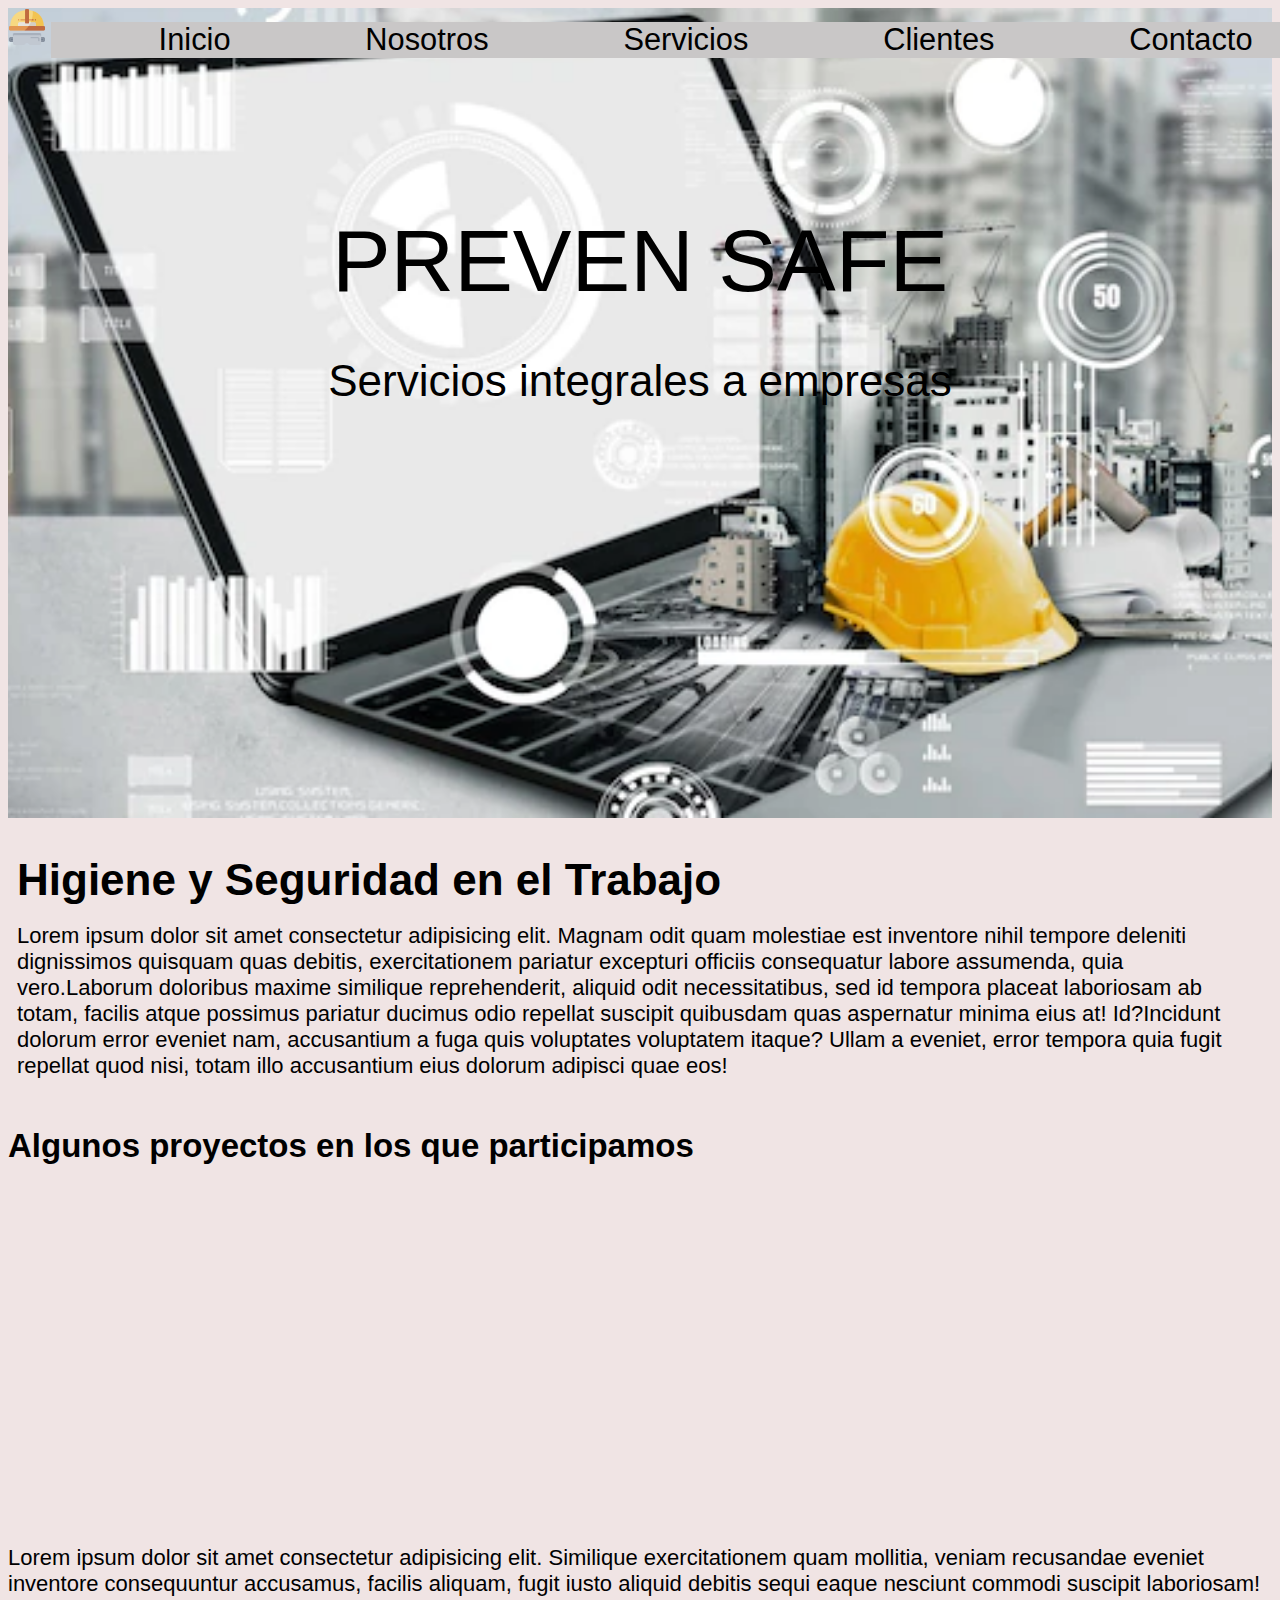
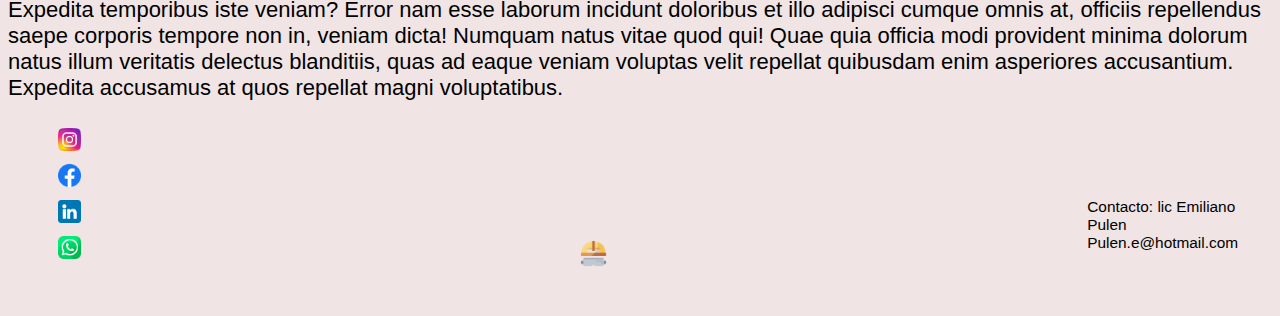
==== index.html @ cc4844c1 "repo del proyecto final" ====
<!DOCTYPE html>
<html lang="en">

<head>
   <meta charset="UTF-8">
   <meta http-equiv="X-UA-Compatible" content="IE=edge">
   <meta name="viewport" content="width=device-width, initial-scale=1.0">

   <!-- CSS -->
   <link rel="stylesheet" href="css/style.css">
   <title>Preven Safe</title>
</head>


<body class="grid-container-index">
   <!-- Header -->
   <header class="header-container-index ">

      <nav class="nav-container">
         <ul class="container">
            <li class="a-a"><a href="index.html">Inicio</a></li>
            <li class="a-a"><a href="pages/nosotros.html">Nosotros</a></li>
            <li class="a-a"><a href="pages/servicios.html">Servicios</a></li>
            <li class="a-a"><a href="pages/clientes.html">Clientes</a></li>
            <li class="a-a"><a href="pages/contacto.html">Contacto</a></li>
         </ul>
      </nav>
      <img class="logo" src="imagen/logo.png" alt="Logo de nuestra marca">
      <p class="paragraph-header1">PREVEN SAFE</p>
      <P class="paragraph-header"> Servicios integrales a empresas</P>
   </header>
   <!-- Fin header -->


   <!-- Main -->

   <main class="main-index">
      <h1 class="b">Higiene y Seguridad en el Trabajo</h1>
      <p class="b">Lorem ipsum dolor sit amet consectetur adipisicing elit. Magnam odit quam molestiae est inventore
         nihil tempore deleniti dignissimos quisquam quas debitis, exercitationem pariatur excepturi officiis
         consequatur labore assumenda, quia vero.Laborum doloribus maxime similique reprehenderit, aliquid odit
         necessitatibus, sed id tempora placeat laboriosam ab totam, facilis atque possimus pariatur ducimus odio
         repellat suscipit quibusdam quas aspernatur minima eius at! Id?Incidunt dolorum error eveniet nam, accusantium
         a fuga quis voluptates voluptatem itaque? Ullam a eveniet, error tempora quia fugit repellat quod nisi, totam
         illo accusantium eius dolorum adipisci quae eos!</p>
   </main>

   <!-- Fin Main -->






   <!-- Section -->

   <section class="section-container-index">
      <h2>Algunos proyectos en los que participamos</h2>
      <div class="div-container-index">
         <iframe class="video" src="https://www.youtube.com/embed/8naJHZigGBU" title="YouTube video player"
            frameborder="0"
            allow="accelerometer; autoplay; clipboard-write; encrypted-media; gyroscope; picture-in-picture"
            allowfullscreen></iframe>
         <iframe class="video"
            src="https://www.facebook.com/plugins/video.php?height=558&href=https%3A%2F%2Fwww.facebook.com%2Forwelrealestate%2Fvideos%2F933540300629390%2F&show_text=false&width=560&t=0"
            style="border:none;overflow:hidden" scrolling="no" frameborder="0" allowfullscreen="true"
            allow="autoplay; clipboard-write; encrypted-media; picture-in-picture; web-share"
            allowFullScreen="true"></iframe>
         <iframe class="video"
            src="https://www.facebook.com/plugins/video.php?height=314&href=https%3A%2F%2Fwww.facebook.com%2Ff9studio%2Fvideos%2F2338679219482925%2F&show_text=false&width=560&t=0"
            style="border:none;overflow:hidden" scrolling="no" frameborder="0" allowfullscreen="true"
            allow="autoplay; clipboard-write; encrypted-media; picture-in-picture; web-share"
            allowFullScreen="true"></iframe>
      </div>
      <p>Lorem ipsum dolor sit amet consectetur adipisicing elit. Similique exercitationem quam mollitia, veniam
         recusandae eveniet inventore consequuntur accusamus, facilis aliquam, fugit iusto aliquid debitis sequi eaque
         nesciunt commodi suscipit laboriosam!
         Expedita temporibus iste veniam? Error nam esse laborum incidunt doloribus et illo adipisci cumque omnis at,
         officiis repellendus saepe corporis tempore non in, veniam dicta! Numquam natus vitae quod qui!
         Quae quia officia modi provident minima dolorum natus illum veritatis delectus blanditiis, quas ad eaque veniam
         voluptas velit repellat quibusdam enim asperiores accusantium. Expedita accusamus at quos repellat magni
         voluptatibus.</p>
   </section>

   <!-- Fin Section -->





   <!-- Footer -->

   <footer class="footer-container grid">
      <ul class="ul-footer-container">
         <li class="a-footer">
            <a href="https://www.instagram.com/EmilianoSebastian_/">
               <img class="redes" src="imagen/instagram.png" alt="logo de instagram"></a>
         </li>
         <li class="a-footer">
            <a href="https://www.facebook.com/Sebastian.Pulen/">
               <img class="redes" src="imagen/facebook.png" alt="logo de facebook"></a>
         </li>
         <li class="a-footer">
            <a href="https://www.linkedin.com/mynetwork/">
               <img class="redes" src="../imagen/linkedin.png" alt="logo de linkedin"></a>
         </li>
         <li class="a-footer">
            <a href="https://wa.me/+5491158835122">
               <img class="redes" src="imagen/whatsapp.png" alt="logo de whatsapp"></a>
         </li>
      </ul>
      <div class="logo-container">
         <img class="logo1" src="imagen/logo.png" alt="Logo de nuestra marca">
      </div>
      <p class="paragraph-footer">Contacto: lic Emiliano Pulen Pulen.e@hotmail.com</p>
   </footer>

   <!-- Fin Footer -->




</body>

</html>
---- css/style.css ----
html {
    font-size: 22px;
    font-family: Arial, Helvetica, sans-serif;
}

body {
    background-color: rgb(240, 228, 228);

}


 li {
    list-style-type: none;
    
}

.header-container-index {
    background-image: url(../imagen/indexHed2.webp);
    background-repeat: no-repeat;
    background-size: cover;
    background-attachment: fixed;
    height: 90vh;
    
        
}

.header-container-contacto {
    background-image: url(../imagen/contacto.webp);
    background-repeat: no-repeat;
    background-size: cover;
    background-attachment: fixed;
    height: 90vh;
    
}

.header-container-clientes {
    background-image: url(../imagen/clientes.webp);
    background-repeat: no-repeat;
    background-size: cover;
    background-attachment: fixed;
    height: 90vh;
}

.header-container-servicio {
    background-image: url(../imagen/indexHed4.webp);
    background-repeat: no-repeat;
    background-size: cover;
    background-attachment: fixed;
    height: 90vh;
}

.header-container-nosotros {
    background-image: url(../imagen/somos.jpg);
    background-repeat: no-repeat;
    background-size: cover;
    background-attachment: fixed;
    height: 90vh;
}


main {
    padding: 0.5px 5px 5px 5px;
    
    margin: 18px 2px 8px 2px;
}


 a {
    text-decoration: none;
    color: black;
    font-size: 1.4rem;
    padding: 50px 50px 50px 50px;
}

.nav-container {
    
    position: fixed;
    top: 0;
    right: 0%;
    width: 96%;
}


.container {
    display: flex;
    justify-content: space-around;
    width: 100%;
    background-color: rgb(201, 199, 199);
}



.b {
    color: black;
    margin: 18px 2px 8px 2px;
}






.logo1 { 
    width: 10%;

}


.logo { 
    width: 3%;

}



    .mapa {
        width: 30%;
        height: 6rem;
    }

    .video {
           width: 35%;
           height: 35vh;
           padding: 4px;
           margin: 4px;
        

           
    }

    .div-container-index {
        display: flex;
        justify-content: space-around;
    }
        



    .redes  {
        width: 7%;

        padding: 0;
        margin: 0;
       
    }


    .footer-container {
        display: flex;
        justify-content: center;
        align-items: flex-end;
    }

    .ul-footer-container {
        margin: 0;
        padding: 0;
        
    }


    
.a-footer {
 margin: 0;
padding: 0;

}




.paragraph-footer { font-size: 0.7rem ;
    padding-left: 38%;
    display: flex;
    justify-content: flex-end;
} 




.logo-container {
    display: flex;
    justify-content: flex-end;
}

.paragraph-header1 {
    padding-top: 70px;
    display: flex;
    justify-content: center;
    font-size: 4rem;
    margin-bottom: 0;
    color: black;
}
 .hed {
    color: white;
    font-size: 3rem;
}

.paragraph-header {

    display: flex;
    justify-content: center;
    font-size: 2rem;
}


.grid-container-index {
    display: grid;
grid-template-rows: 1fr 1fr 1fr 1fr 0,5fr;
grid-template-columns: 1fr 1fr 1fr;


}

.header-container-index{
grid-column-start: 1;
grid-column-end: 4;

}

.main-index {
    grid-column-start: 1;
grid-column-end: 4;
}

.section-container-index {
    grid-column-start: 1;
    grid-column-end: 4;
    grid-row-start: 3;
    grid-row-end: 4;
   
    
}

.footer-container, .grid {
    grid-column-start: 1;
    grid-column-end: 4;
    
}

.grid-container--main-servicios {
    display: grid;
    
    grid-template-rows: 0.3fr 1fr 1fr 1fr 1fr 1fr 1fr;
    grid-template-columns: 1fr 1fr;
}

.grid-main-servicios1 {
    grid-column-start: 1;
    grid-column-end: 3;
    grid-row-start: 1;
    grid-row-end: 2;

    display: flex;
    justify-content: center;
    
    
}

.grid-main-servicios2 {
    grid-column-start: 1;
    grid-column-end: 2;
    grid-row-start: 2;
    grid-row-end: 3;

    margin-bottom: 10%;

}

.grid-aside-servicios-container {
    display: grid;
    grid-column: 2/3;
    grid-row: 2/8;
    
    
    
}

.grid-aside-servicios1 {
    display: flex;
    justify-content: center;
    
    grid-row: 2/3;
}
    
.grid-aside-servicios2{
    grid-row: 3/4;
    display: flex;
    justify-content: center;
}

.grid-aside-servicios3 {
    grid-row: 4/5;
    display: flex;
    justify-content: center;
}

.grid-aside-servicios4 {
    grid-row: 5/6;
    display: flex;
    justify-content: center;
}


.grid-aside-servicios5 {
    grid-row: 6/7;
    display: flex;
    justify-content: center;
}


.grid-aside-servicios6 {
    grid-row: 7/8;
    display: flex;
 justify-content: center;
   
    
}


.imag-aside-servicios {
    width: 50%;
    height: 45vh
    
}




.grid-main-servicios3 {
    grid-column-start: 1;
    grid-column-end: 2;
    grid-row-start: 3;
    grid-row-end: 4;
}

.grid-main-servicios4 {
    grid-column-start: 1;
    grid-column-end: 2;
    grid-row-start: 4;
    grid-row-end: 5;
}

.grid-main-servicios5 {
    grid-column-start: 1;
    grid-column-end: 2;
    grid-row-start: 5;
    grid-row-end: 6;
}

.grid-main-servicios6 {
    grid-column-start: 1;
    grid-column-end: 2;
    grid-row-start: 6;
    grid-row-end: 7;
}

.grid-main-servicios7 {
    grid-column-start: 1;
    grid-column-end: 2;
    grid-row-start: 7;
    grid-row-end: 8;
}

.grid-main-servicios8 {
    grid-column-start: 1;
    grid-column-end: 2;
    grid-row-start: 8;
    grid-row-end: 9;
}




.grid-div-container-clientes {
    display: grid;
    grid-template-rows: 1fr 1fr 1fr 1fr;
    grid-template-columns: 1fr 1fr 1fr 1fr 1fr;
    width: 65%;
  
    
}

.grid-imag-clientes {
    width: 50%;
}

.grid-section-container-clientes{
    display: flex;
    justify-content: center;
    margin-bottom: 100px;
}

.main-clientes-container {
    margin-top: 35px;
    margin-bottom: 100px;


}
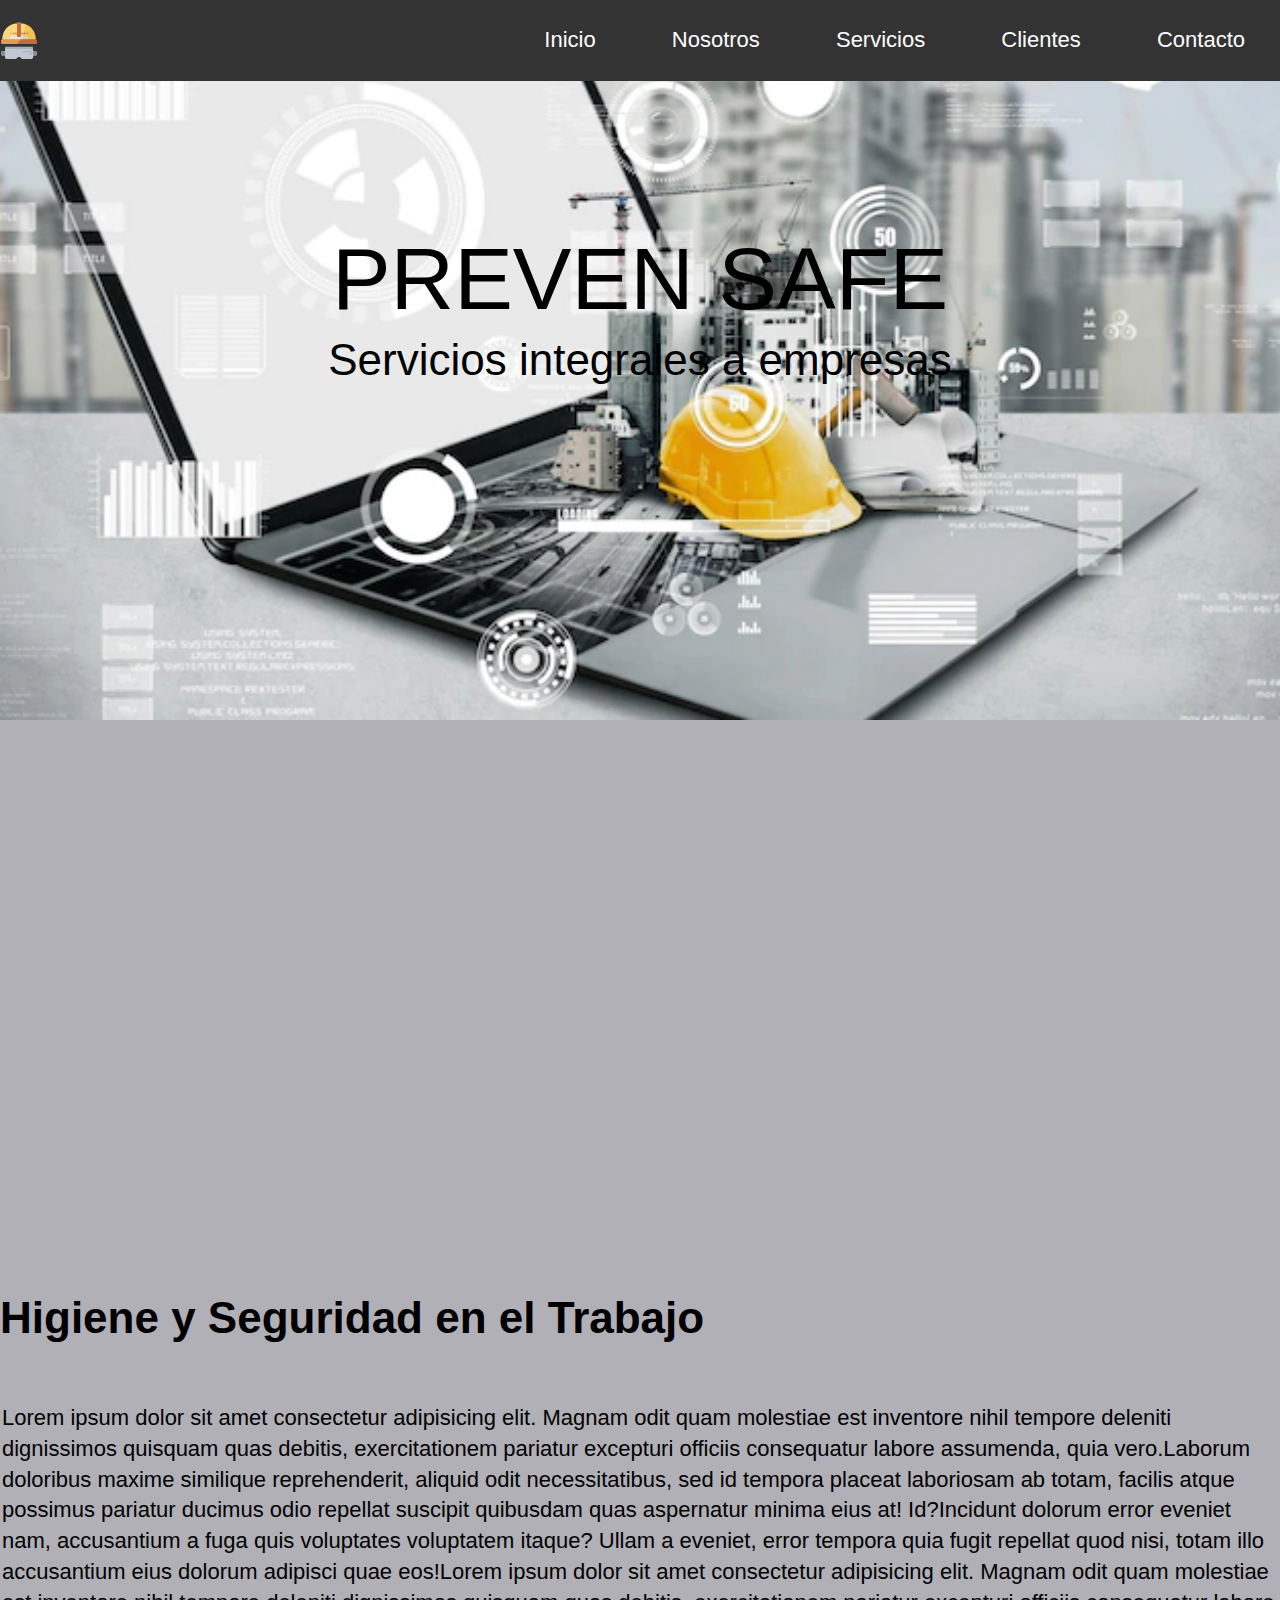
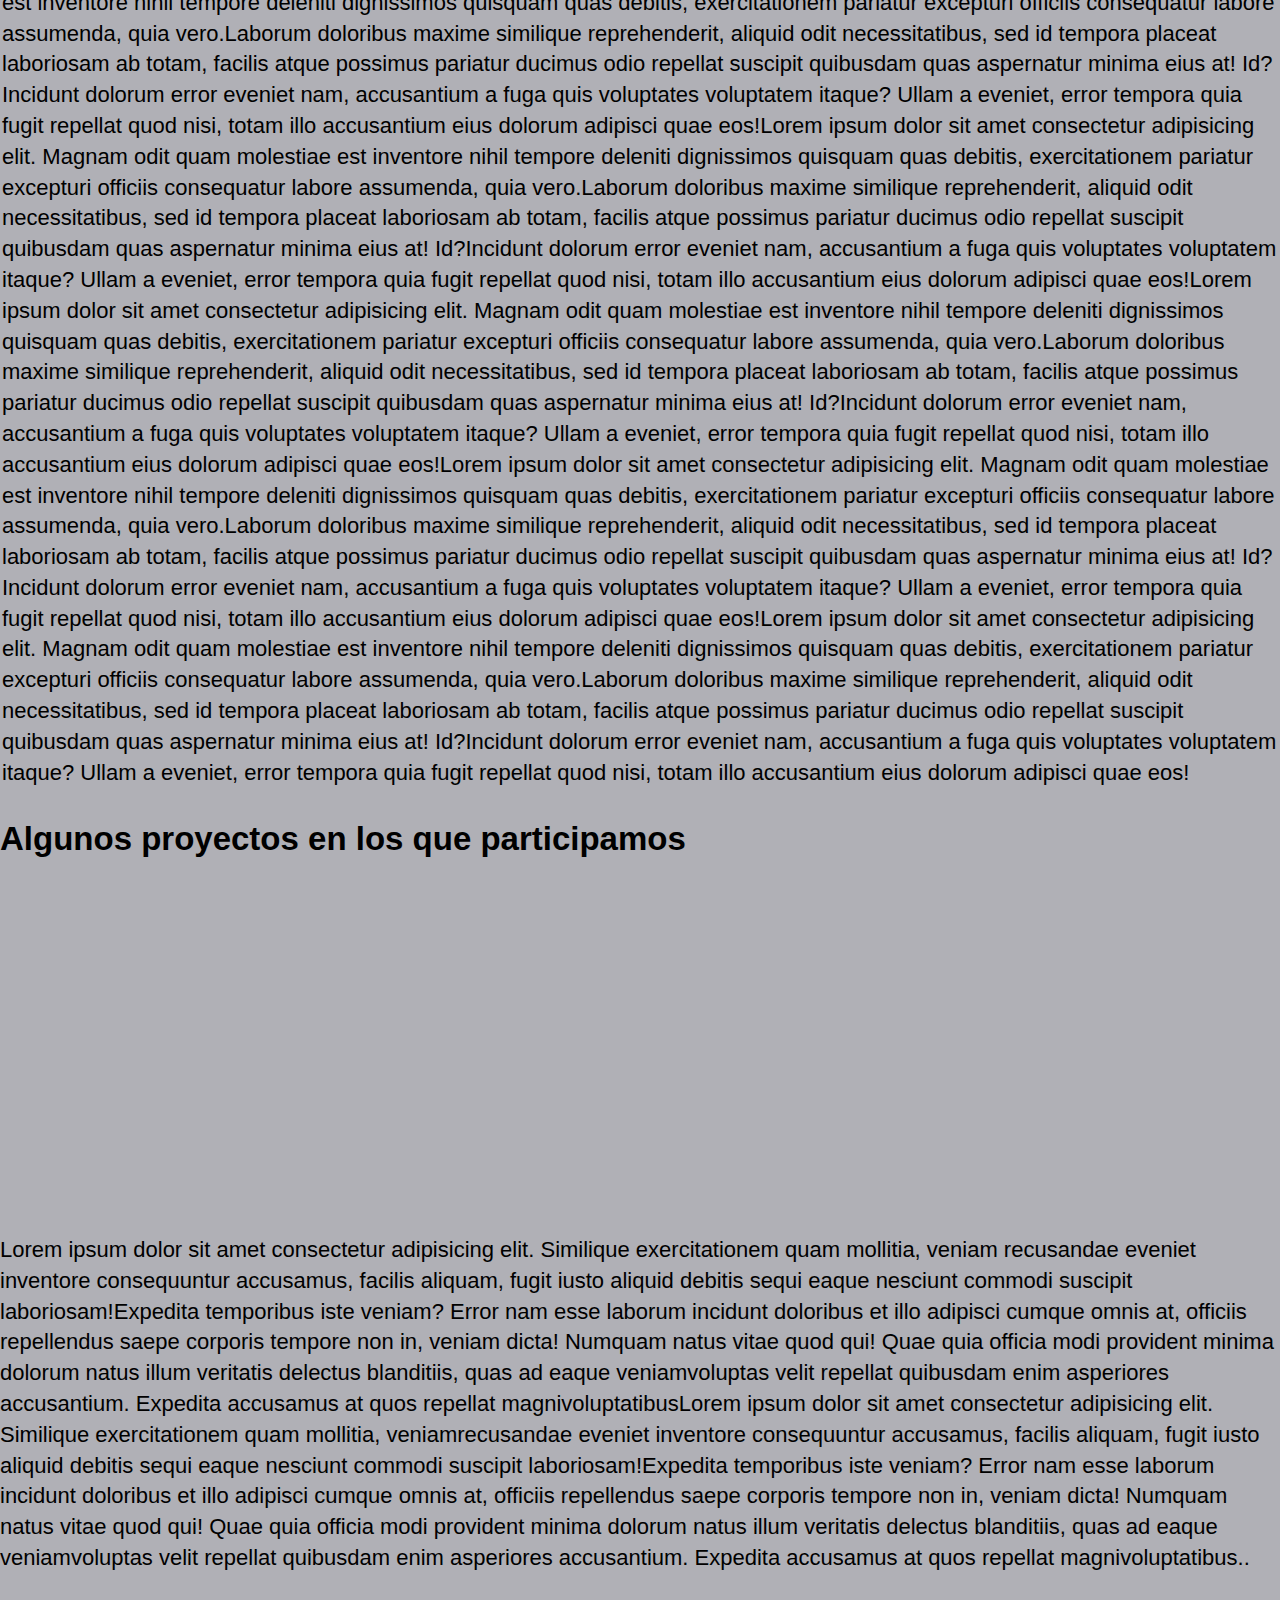
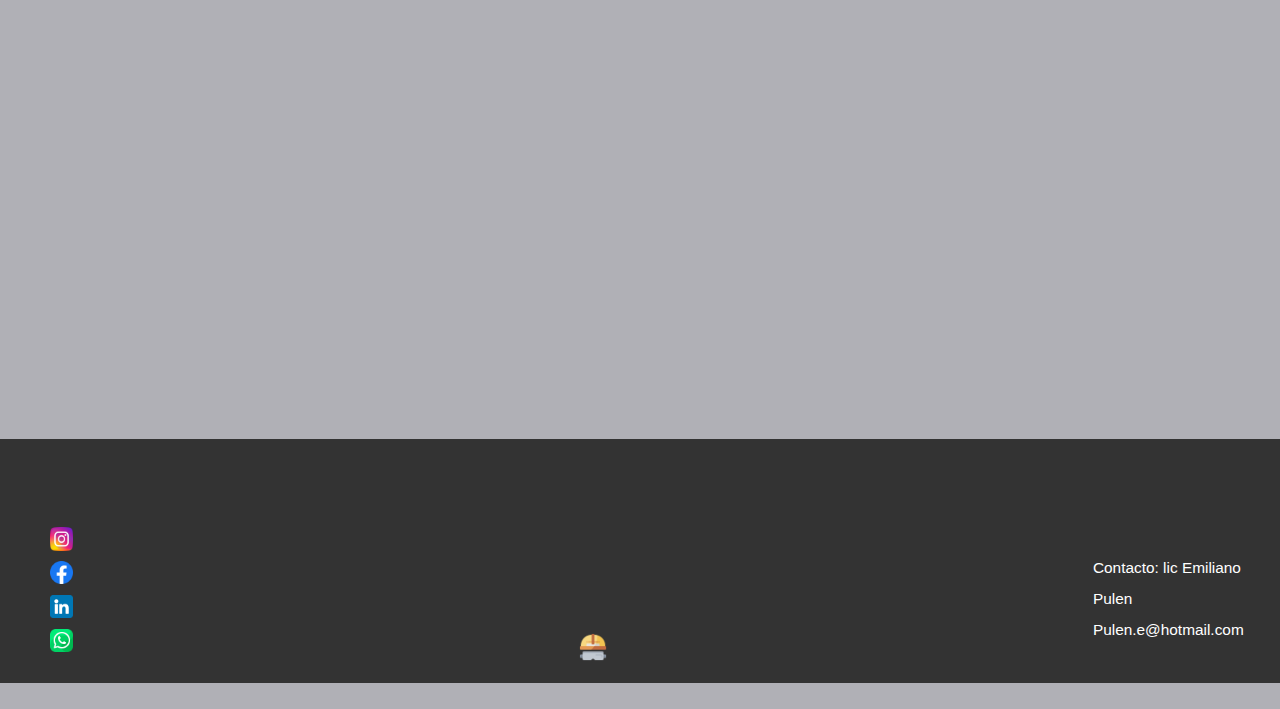
==== commit 28f2d964: "agrego cambios en el navbar del index y todas las pages y cambios en el css" ====
--- a/index.html
+++ b/index.html
@@ -15,17 +15,18 @@
 <body class="grid-container-index">
    <!-- Header -->
    <header class="header-container-index ">
-
-      <nav class="nav-container">
-         <ul class="container">
-            <li class="a-a"><a href="index.html">Inicio</a></li>
-            <li class="a-a"><a href="pages/nosotros.html">Nosotros</a></li>
-            <li class="a-a"><a href="pages/servicios.html">Servicios</a></li>
-            <li class="a-a"><a href="pages/clientes.html">Clientes</a></li>
-            <li class="a-a"><a href="pages/contacto.html">Contacto</a></li>
-         </ul>
-      </nav>
-      <img class="logo" src="imagen/logo.png" alt="Logo de nuestra marca">
+      <div class="div-container-index logo-nav">
+         <img class="logo" src="imagen/logo.png" alt="Logo de nuestra marca">
+         <nav class="nav-container">
+            <ul class="container">
+               <li class="a-a"><a href="index.html">Inicio</a></li>
+               <li class="a-a"><a href="pages/nosotros.html">Nosotros</a></li>
+               <li class="a-a"><a href="pages/servicios.html">Servicios</a></li>
+               <li class="a-a"><a href="pages/clientes.html">Clientes</a></li>
+               <li class="a-a"><a href="pages/contacto.html">Contacto</a></li>
+            </ul>
+         </nav>
+      </div>
       <p class="paragraph-header1">PREVEN SAFE</p>
       <P class="paragraph-header"> Servicios integrales a empresas</P>
    </header>
@@ -35,8 +36,43 @@
    <!-- Main -->
 
    <main class="main-index">
-      <h1 class="b">Higiene y Seguridad en el Trabajo</h1>
+      <h1 class="h1-main-index">Higiene y Seguridad en el Trabajo</h1>
       <p class="b">Lorem ipsum dolor sit amet consectetur adipisicing elit. Magnam odit quam molestiae est inventore
+         nihil tempore deleniti dignissimos quisquam quas debitis, exercitationem pariatur excepturi officiis
+         consequatur labore assumenda, quia vero.Laborum doloribus maxime similique reprehenderit, aliquid odit
+         necessitatibus, sed id tempora placeat laboriosam ab totam, facilis atque possimus pariatur ducimus odio
+         repellat suscipit quibusdam quas aspernatur minima eius at! Id?Incidunt dolorum error eveniet nam, accusantium
+         a fuga quis voluptates voluptatem itaque? Ullam a eveniet, error tempora quia fugit repellat quod nisi, totam
+         illo accusantium eius dolorum adipisci quae eos!Lorem ipsum dolor sit amet consectetur adipisicing elit. Magnam
+         odit quam molestiae est inventore
+         nihil tempore deleniti dignissimos quisquam quas debitis, exercitationem pariatur excepturi officiis
+         consequatur labore assumenda, quia vero.Laborum doloribus maxime similique reprehenderit, aliquid odit
+         necessitatibus, sed id tempora placeat laboriosam ab totam, facilis atque possimus pariatur ducimus odio
+         repellat suscipit quibusdam quas aspernatur minima eius at! Id?Incidunt dolorum error eveniet nam, accusantium
+         a fuga quis voluptates voluptatem itaque? Ullam a eveniet, error tempora quia fugit repellat quod nisi, totam
+         illo accusantium eius dolorum adipisci quae eos!Lorem ipsum dolor sit amet consectetur adipisicing elit. Magnam
+         odit quam molestiae est inventore
+         nihil tempore deleniti dignissimos quisquam quas debitis, exercitationem pariatur excepturi officiis
+         consequatur labore assumenda, quia vero.Laborum doloribus maxime similique reprehenderit, aliquid odit
+         necessitatibus, sed id tempora placeat laboriosam ab totam, facilis atque possimus pariatur ducimus odio
+         repellat suscipit quibusdam quas aspernatur minima eius at! Id?Incidunt dolorum error eveniet nam, accusantium
+         a fuga quis voluptates voluptatem itaque? Ullam a eveniet, error tempora quia fugit repellat quod nisi, totam
+         illo accusantium eius dolorum adipisci quae eos!Lorem ipsum dolor sit amet consectetur adipisicing elit. Magnam
+         odit quam molestiae est inventore
+         nihil tempore deleniti dignissimos quisquam quas debitis, exercitationem pariatur excepturi officiis
+         consequatur labore assumenda, quia vero.Laborum doloribus maxime similique reprehenderit, aliquid odit
+         necessitatibus, sed id tempora placeat laboriosam ab totam, facilis atque possimus pariatur ducimus odio
+         repellat suscipit quibusdam quas aspernatur minima eius at! Id?Incidunt dolorum error eveniet nam, accusantium
+         a fuga quis voluptates voluptatem itaque? Ullam a eveniet, error tempora quia fugit repellat quod nisi, totam
+         illo accusantium eius dolorum adipisci quae eos!Lorem ipsum dolor sit amet consectetur adipisicing elit. Magnam
+         odit quam molestiae est inventore
+         nihil tempore deleniti dignissimos quisquam quas debitis, exercitationem pariatur excepturi officiis
+         consequatur labore assumenda, quia vero.Laborum doloribus maxime similique reprehenderit, aliquid odit
+         necessitatibus, sed id tempora placeat laboriosam ab totam, facilis atque possimus pariatur ducimus odio
+         repellat suscipit quibusdam quas aspernatur minima eius at! Id?Incidunt dolorum error eveniet nam, accusantium
+         a fuga quis voluptates voluptatem itaque? Ullam a eveniet, error tempora quia fugit repellat quod nisi, totam
+         illo accusantium eius dolorum adipisci quae eos!Lorem ipsum dolor sit amet consectetur adipisicing elit. Magnam
+         odit quam molestiae est inventore
          nihil tempore deleniti dignissimos quisquam quas debitis, exercitationem pariatur excepturi officiis
          consequatur labore assumenda, quia vero.Laborum doloribus maxime similique reprehenderit, aliquid odit
          necessitatibus, sed id tempora placeat laboriosam ab totam, facilis atque possimus pariatur ducimus odio
@@ -56,7 +92,7 @@
 
    <section class="section-container-index">
       <h2>Algunos proyectos en los que participamos</h2>
-      <div class="div-container-index">
+      <div class="div-container-index-section">
          <iframe class="video" src="https://www.youtube.com/embed/8naJHZigGBU" title="YouTube video player"
             frameborder="0"
             allow="accelerometer; autoplay; clipboard-write; encrypted-media; gyroscope; picture-in-picture"
@@ -74,12 +110,10 @@
       </div>
       <p>Lorem ipsum dolor sit amet consectetur adipisicing elit. Similique exercitationem quam mollitia, veniam
          recusandae eveniet inventore consequuntur accusamus, facilis aliquam, fugit iusto aliquid debitis sequi eaque
-         nesciunt commodi suscipit laboriosam!
-         Expedita temporibus iste veniam? Error nam esse laborum incidunt doloribus et illo adipisci cumque omnis at,
-         officiis repellendus saepe corporis tempore non in, veniam dicta! Numquam natus vitae quod qui!
-         Quae quia officia modi provident minima dolorum natus illum veritatis delectus blanditiis, quas ad eaque veniam
-         voluptas velit repellat quibusdam enim asperiores accusantium. Expedita accusamus at quos repellat magni
-         voluptatibus.</p>
+         nesciunt commodi suscipit laboriosam!Expedita temporibus iste veniam? Error nam esse laborum incidunt doloribus et illo adipisci cumque omnis at,
+         officiis repellendus saepe corporis tempore non in, veniam dicta! Numquam natus vitae quod qui! Quae quia officia modi provident minima dolorum natus illum veritatis delectus blanditiis, quas ad eaque veniamvoluptas velit repellat quibusdam enim asperiores accusantium. Expedita accusamus at quos repellat magnivoluptatibusLorem ipsum dolor sit amet consectetur adipisicing elit. Similique exercitationem quam mollitia, veniamrecusandae eveniet inventore consequuntur accusamus, facilis aliquam, fugit iusto aliquid debitis sequi eaque
+         nesciunt commodi suscipit laboriosam!Expedita temporibus iste veniam? Error nam esse laborum incidunt doloribus et illo adipisci cumque omnis at,
+         officiis repellendus saepe corporis tempore non in, veniam dicta! Numquam natus vitae quod qui! Quae quia officia modi provident minima dolorum natus illum veritatis delectus blanditiis, quas ad eaque veniamvoluptas velit repellat quibusdam enim asperiores accusantium. Expedita accusamus at quos repellat magnivoluptatibus..</p>
    </section>
 
    <!-- Fin Section -->
--- a/css/style.css
+++ b/css/style.css
@@ -1,68 +1,313 @@
 html {
     font-size: 22px;
     font-family: Arial, Helvetica, sans-serif;
+    line-height: 1.4rem;
 }
 
 body {
-    background-color: rgb(240, 228, 228);
-
-}
-
-
- li {
-    list-style-type: none;
-    
-}
+    background-color:rgb(176, 176, 182);
+    margin: 0;
+
+}
+
+
+
 
 .header-container-index {
     background-image: url(../imagen/indexHed2.webp);
     background-repeat: no-repeat;
-    background-size: cover;
+    background-size: 100%;
+    
     background-attachment: fixed;
-    height: 90vh;
+    padding: 2rem 0;
+    height: 80vh;
+    width: 100%;
     
         
 }
+
+.div-container-index {
+    width: 100%;
+    background-color: #333;
+    position: fixed;
+    left: 0;
+    top: 0;
+    right: 0;
+    padding: 20px 0;
+}
+
+
+
+
+
+
+.logo-nav {
+    display: flex;
+    justify-content: space-between;
+    align-items: center;
+}
+
+.header-container-index a {
+    color: white;
+    text-decoration: none;
+    font-size: 1rem;
+   
+    
+}
+
+
+.nav-container ul {
+ margin: 0;
+ padding: 0;
+ list-style: none;
+
+}
+
+.nav-container ul li {
+    display: inline-block;
+    padding: 0 30px;
+}
+
+.nav-container ul li a {
+    display: block;
+    padding: 5px 5px;
+    transition: all 0.4s linear;
+    border-radius: 5px;
+    
+    
+}
+
+.nav-container ul li a:hover {
+background-color: #4a4a4a;
+}
+
+
+
+
+
+
+
+
+.paragraph-header1 {
+    display: flex;
+    justify-content: center;
+    align-items: center;
+    font-size: 4rem;
+    margin-top: 10rem;
+    margin-bottom: 0;
+    color: black;
+    
+}
+
+
+.paragraph-header {
+
+    display: flex;
+    justify-content: center;
+    align-items: center;
+    font-size: 2rem;
+    margin-top: 50px;
+
+}
+
+
+
+
+
+
+
+
+
+
+
+.logo { 
+
+    
+    width: 3%;
+    
+}
+
+
+
+
+
+.main-index {
+    
+    padding-top: 75px;
+
+}
+
+.h1-main-index {
+    padding-bottom: 40px;
+}
+
+
+
+
+
+
+
+
+
+
+
+
+
+
 
 .header-container-contacto {
     background-image: url(../imagen/contacto.webp);
     background-repeat: no-repeat;
-    background-size: cover;
+    background-size: 100%;
+    
     background-attachment: fixed;
-    height: 90vh;
-    
-}
+    padding: 2rem 0;
+    height: 80vh;
+    width: 100%;
+    
+}
+
+.header-container-contacto a {
+    color: white;
+    text-decoration: none;
+    font-size: 1rem;
+    
+}
+
+
+
+
+
+
+
+
+
+
+
+
 
 .header-container-clientes {
     background-image: url(../imagen/clientes.webp);
     background-repeat: no-repeat;
-    background-size: cover;
+    background-size: 100%;
+    
     background-attachment: fixed;
-    height: 90vh;
-}
+    padding: 2rem 0;
+    height: 80vh;
+    width: 100%;
+    
+}
+
+.header-container-clientes a {
+    color: white;
+    text-decoration: none;
+    font-size: 1rem;
+   
+    
+}
+
+
+
+
+
+
+
+
+
+
+
+
+
+
+
+
+
+
+
 
 .header-container-servicio {
     background-image: url(../imagen/indexHed4.webp);
     background-repeat: no-repeat;
-    background-size: cover;
+    background-size: 100%;
+    
     background-attachment: fixed;
-    height: 90vh;
-}
+    padding: 2rem 0;
+    height: 80vh;
+    width: 100%;
+    
+}
+
+
+.header-container-servicio a {
+    color: white;
+    text-decoration: none;
+    font-size: 1rem;
+   
+    
+}
+
+
+
+
+
+
+
+
+
+
+
+
+
+
+
+
+
+
+
+
+
+
+
+
 
 .header-container-nosotros {
     background-image: url(../imagen/somos.jpg);
     background-repeat: no-repeat;
-    background-size: cover;
+    background-size: 100%;
+    
     background-attachment: fixed;
-    height: 90vh;
-}
-
-
-main {
-    padding: 0.5px 5px 5px 5px;
-    
-    margin: 18px 2px 8px 2px;
-}
+    padding: 2rem 0;
+    height: 80vh;
+    width: 100%;
+    
+}
+
+
+
+.header-container-nosotros a {
+    color: white;
+    text-decoration: none;
+    font-size: 1rem;
+   
+    
+}
+
+
+
+
+
+
+
+
+
+
+
+
+
+
+
+
+
 
 
  a {
@@ -70,23 +315,9 @@
     color: black;
     font-size: 1.4rem;
     padding: 50px 50px 50px 50px;
-}
-
-.nav-container {
-    
-    position: fixed;
-    top: 0;
-    right: 0%;
-    width: 96%;
-}
-
-
-.container {
-    display: flex;
-    justify-content: space-around;
-    width: 100%;
-    background-color: rgb(201, 199, 199);
-}
+    width: 100%;
+}
+
 
 
 
@@ -102,14 +333,12 @@
 
 .logo1 { 
     width: 10%;
-
-}
-
-
-.logo { 
-    width: 3%;
-
-}
+    
+
+}
+
+
+
 
 
 
@@ -128,11 +357,6 @@
            
     }
 
-    .div-container-index {
-        display: flex;
-        justify-content: space-around;
-    }
-        
 
 
 
@@ -149,6 +373,10 @@
         display: flex;
         justify-content: center;
         align-items: flex-end;
+        background-color: #333;
+        padding: 1rem 0;
+        margin-top: 2rem;
+
     }
 
     .ul-footer-container {
@@ -172,6 +400,7 @@
     padding-left: 38%;
     display: flex;
     justify-content: flex-end;
+    color: white;
 } 
 
 
@@ -182,58 +411,47 @@
     justify-content: flex-end;
 }
 
-.paragraph-header1 {
-    padding-top: 70px;
-    display: flex;
-    justify-content: center;
-    font-size: 4rem;
-    margin-bottom: 0;
-    color: black;
-}
- .hed {
-    color: white;
-    font-size: 3rem;
-}
-
-.paragraph-header {
-
-    display: flex;
-    justify-content: center;
-    font-size: 2rem;
-}
 
 
 .grid-container-index {
     display: grid;
-grid-template-rows: 1fr 1fr 1fr 1fr 0,5fr;
-grid-template-columns: 1fr 1fr 1fr;
-
-
-}
-
-.header-container-index{
-grid-column-start: 1;
-grid-column-end: 4;
-
-}
-
-.main-index {
-    grid-column-start: 1;
-grid-column-end: 4;
-}
+grid-template-rows:  repeat(3, 1fr);
+grid-template-columns: 1fr;
+
+
+}
+
+
+
+
+
+
+
 
 .section-container-index {
-    grid-column-start: 1;
-    grid-column-end: 4;
-    grid-row-start: 3;
-    grid-row-end: 4;
-   
-    
-}
+
+    width: 100%;
+    height: 300px;
+    
+}
+
+.div-container-index-section {
+    display: flex;
+    justify-content: space-around;
+}
+    
+
+
+
+
+
+
+
+
 
 .footer-container, .grid {
-    grid-column-start: 1;
-    grid-column-end: 4;
+    width: 100%;
+    height: 200px;
     
 }
 
@@ -395,4 +613,12 @@
     margin-bottom: 100px;
 
 
+}
+
+
+/*la clas hed es de la seccion nosotros*/
+
+.hed {
+    color: white;
+    font-size: 3rem;
 }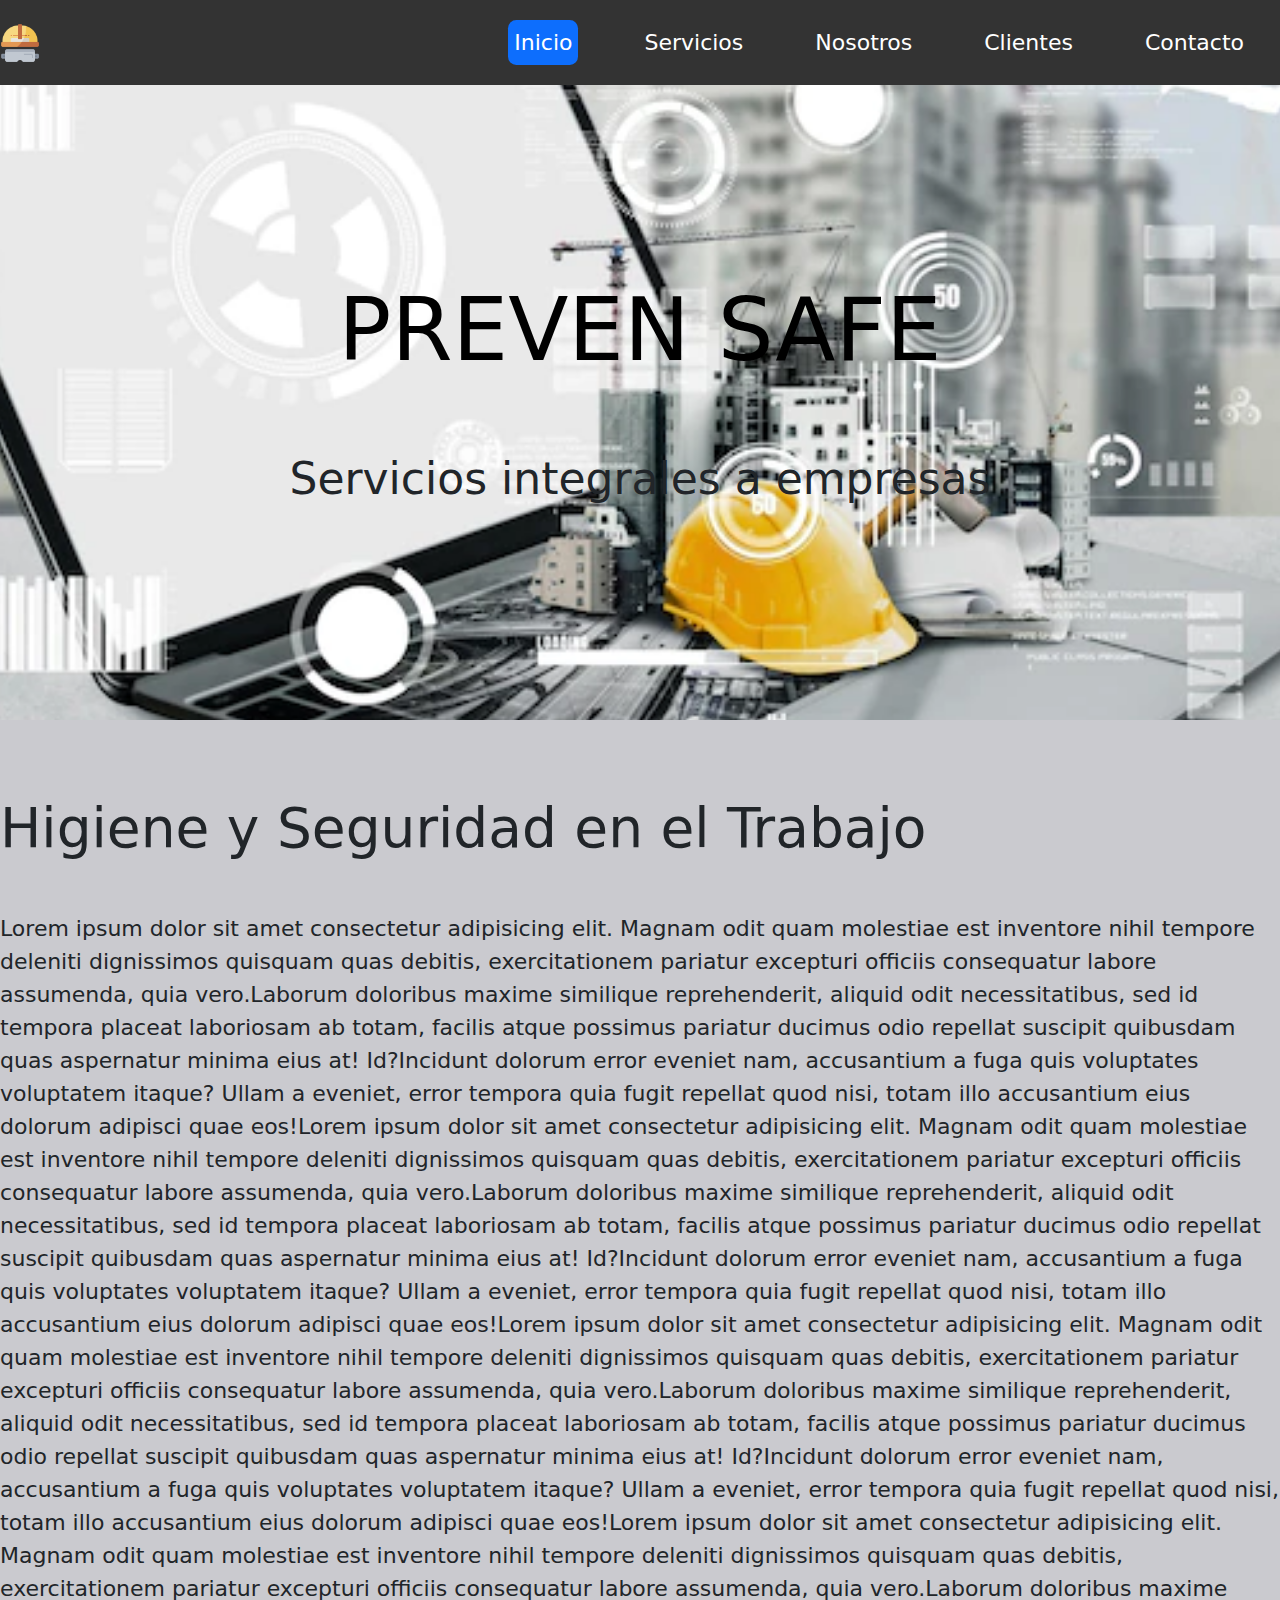
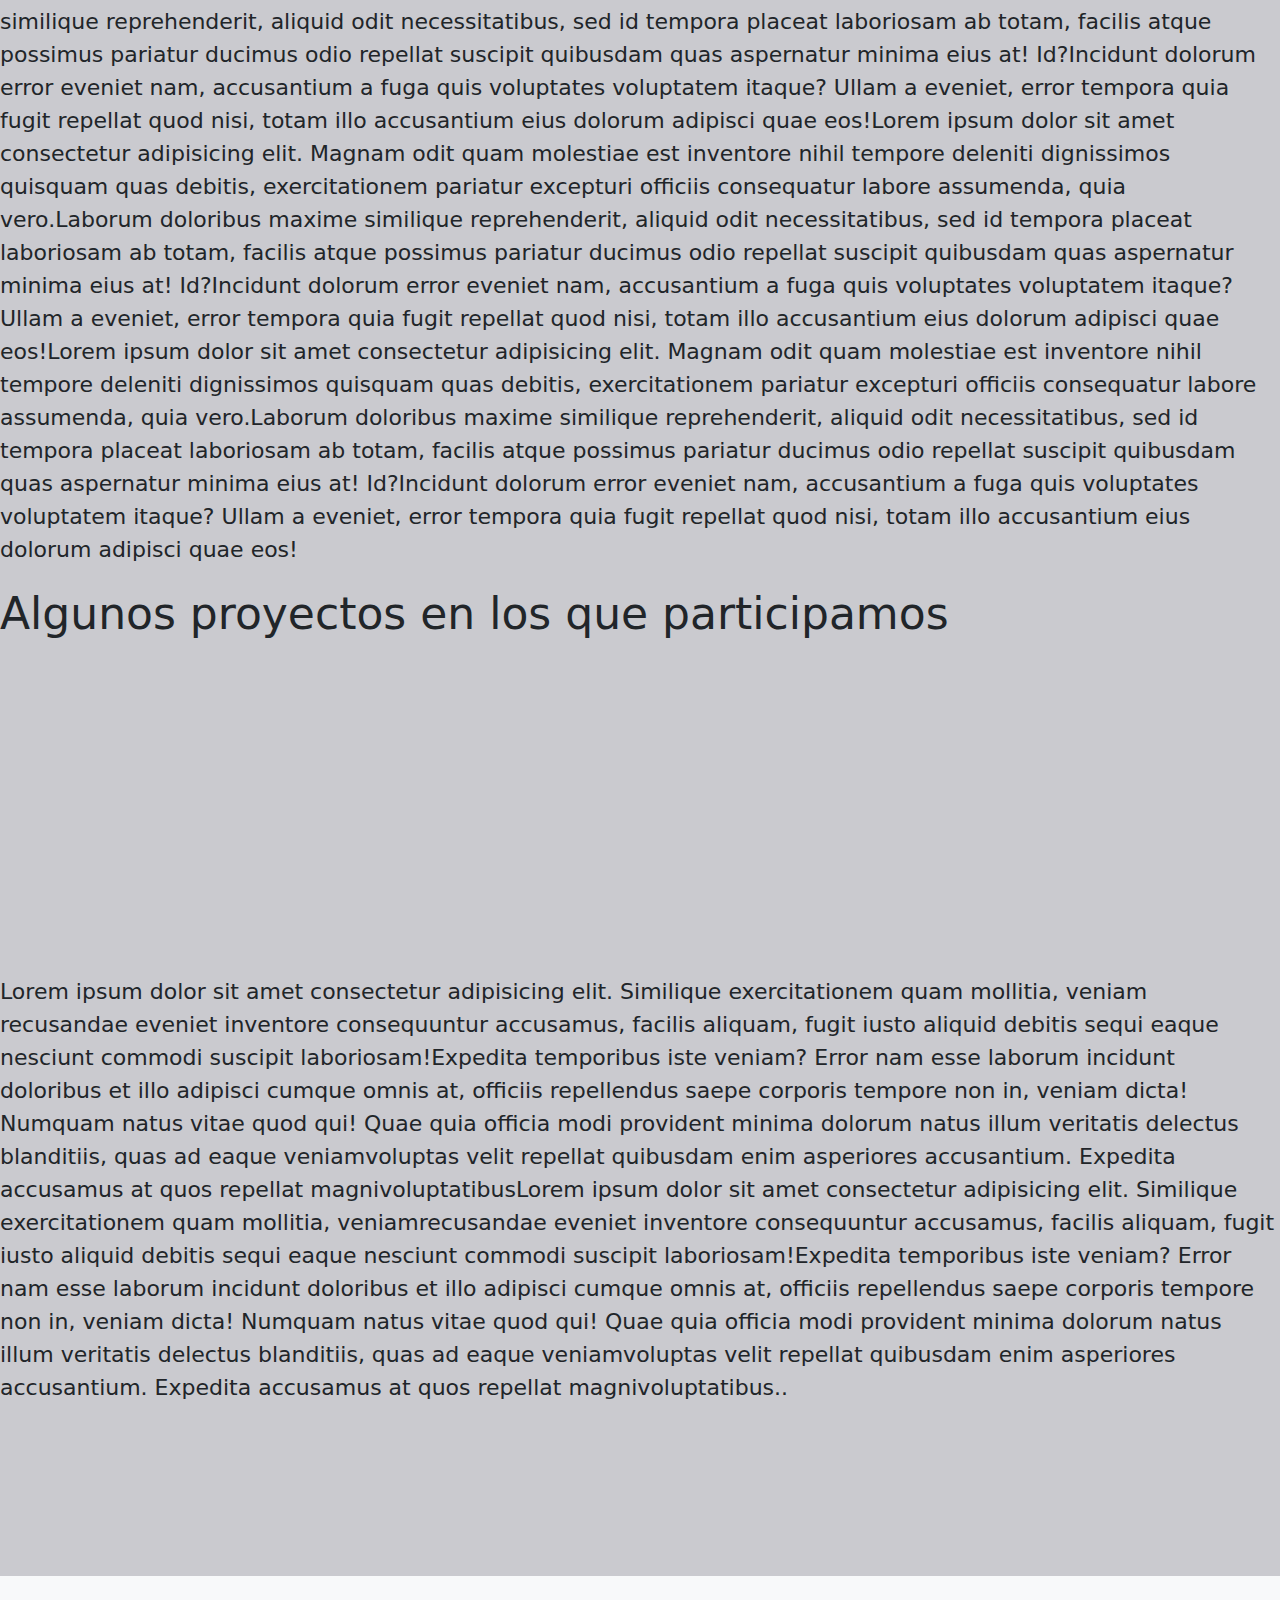
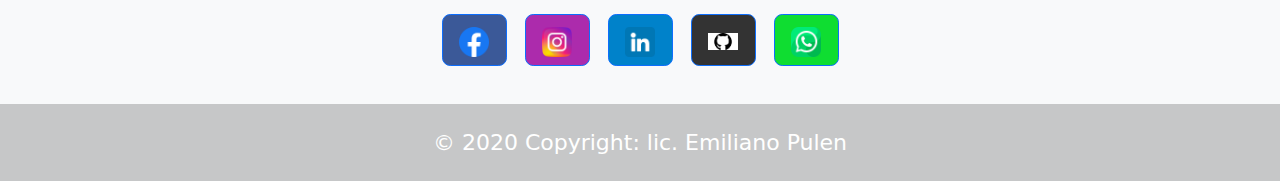
==== commit b106cb7c: "se modificaron todas las paginas y se agregaron transformaciones en las fotos de la pagina Nosotros" ====
--- a/index.html
+++ b/index.html
@@ -6,6 +6,10 @@
    <meta http-equiv="X-UA-Compatible" content="IE=edge">
    <meta name="viewport" content="width=device-width, initial-scale=1.0">
 
+
+   <!-- Bootstrap -->
+   <link rel="stylesheet" href="https://cdn.jsdelivr.net/npm/bootstrap@5.2.0-beta1/dist/css/bootstrap.min.css">
+
    <!-- CSS -->
    <link rel="stylesheet" href="css/style.css">
    <title>Preven Safe</title>
@@ -13,72 +17,146 @@
 
 
 <body class="grid-container-index">
+
+
+
    <!-- Header -->
+
    <header class="header-container-index ">
-      <div class="div-container-index logo-nav">
-         <img class="logo" src="imagen/logo.png" alt="Logo de nuestra marca">
-         <nav class="nav-container">
-            <ul class="container">
-               <li class="a-a"><a href="index.html">Inicio</a></li>
-               <li class="a-a"><a href="pages/nosotros.html">Nosotros</a></li>
-               <li class="a-a"><a href="pages/servicios.html">Servicios</a></li>
-               <li class="a-a"><a href="pages/clientes.html">Clientes</a></li>
-               <li class="a-a"><a href="pages/contacto.html">Contacto</a></li>
-            </ul>
-         </nav>
-      </div>
-      <p class="paragraph-header1">PREVEN SAFE</p>
-      <P class="paragraph-header"> Servicios integrales a empresas</P>
+      <div class="container">
+         <div class="row">
+            <div class="col">
+               <div class="div-container-index logo-nav">
+                  <img src="imagen/logo.png" class="img-circle" alt="Logo de nuestra marca" width="40px" height="40px">
+                  <nav class="nav-container">
+                     <ul class="nav nav-pills">
+                        <li class="nav-item">
+                           <a class="nav-link active" aria-current="page" href="index.html">Inicio</a>
+                        </li>
+                        <li class="nav-item">
+                           <a class="nav-link" href="pages/servicios.html">Servicios</a>
+                        </li>
+                        <li class="nav-item">
+                           <a class="nav-link" href="pages/nosotros.html">Nosotros</a>
+                        </li>
+
+                        <li class="nav-item">
+                           <a class="nav-link" href="pages/clientes.html">Clientes</a>
+                        </li>
+                        <li class="nav-item">
+                           <a class="nav-link" href="pages/contacto.html">Contacto</a>
+                        </li>
+                     </ul>
+                  </nav>
+               </div>
+               <div class="row">
+                  <div class="col">
+                     <p class="paragraph-header1">PREVEN SAFE</p>
+                     <P class="paragraph-header"> Servicios integrales a empresas</P>
+                  </div>
+               </div>
+            </div>
+         </div>
    </header>
+
    <!-- Fin header -->
 
 
+
+
+
+
+
+
+
    <!-- Main -->
 
    <main class="main-index">
-      <h1 class="h1-main-index">Higiene y Seguridad en el Trabajo</h1>
-      <p class="b">Lorem ipsum dolor sit amet consectetur adipisicing elit. Magnam odit quam molestiae est inventore
-         nihil tempore deleniti dignissimos quisquam quas debitis, exercitationem pariatur excepturi officiis
-         consequatur labore assumenda, quia vero.Laborum doloribus maxime similique reprehenderit, aliquid odit
-         necessitatibus, sed id tempora placeat laboriosam ab totam, facilis atque possimus pariatur ducimus odio
-         repellat suscipit quibusdam quas aspernatur minima eius at! Id?Incidunt dolorum error eveniet nam, accusantium
-         a fuga quis voluptates voluptatem itaque? Ullam a eveniet, error tempora quia fugit repellat quod nisi, totam
-         illo accusantium eius dolorum adipisci quae eos!Lorem ipsum dolor sit amet consectetur adipisicing elit. Magnam
-         odit quam molestiae est inventore
-         nihil tempore deleniti dignissimos quisquam quas debitis, exercitationem pariatur excepturi officiis
-         consequatur labore assumenda, quia vero.Laborum doloribus maxime similique reprehenderit, aliquid odit
-         necessitatibus, sed id tempora placeat laboriosam ab totam, facilis atque possimus pariatur ducimus odio
-         repellat suscipit quibusdam quas aspernatur minima eius at! Id?Incidunt dolorum error eveniet nam, accusantium
-         a fuga quis voluptates voluptatem itaque? Ullam a eveniet, error tempora quia fugit repellat quod nisi, totam
-         illo accusantium eius dolorum adipisci quae eos!Lorem ipsum dolor sit amet consectetur adipisicing elit. Magnam
-         odit quam molestiae est inventore
-         nihil tempore deleniti dignissimos quisquam quas debitis, exercitationem pariatur excepturi officiis
-         consequatur labore assumenda, quia vero.Laborum doloribus maxime similique reprehenderit, aliquid odit
-         necessitatibus, sed id tempora placeat laboriosam ab totam, facilis atque possimus pariatur ducimus odio
-         repellat suscipit quibusdam quas aspernatur minima eius at! Id?Incidunt dolorum error eveniet nam, accusantium
-         a fuga quis voluptates voluptatem itaque? Ullam a eveniet, error tempora quia fugit repellat quod nisi, totam
-         illo accusantium eius dolorum adipisci quae eos!Lorem ipsum dolor sit amet consectetur adipisicing elit. Magnam
-         odit quam molestiae est inventore
-         nihil tempore deleniti dignissimos quisquam quas debitis, exercitationem pariatur excepturi officiis
-         consequatur labore assumenda, quia vero.Laborum doloribus maxime similique reprehenderit, aliquid odit
-         necessitatibus, sed id tempora placeat laboriosam ab totam, facilis atque possimus pariatur ducimus odio
-         repellat suscipit quibusdam quas aspernatur minima eius at! Id?Incidunt dolorum error eveniet nam, accusantium
-         a fuga quis voluptates voluptatem itaque? Ullam a eveniet, error tempora quia fugit repellat quod nisi, totam
-         illo accusantium eius dolorum adipisci quae eos!Lorem ipsum dolor sit amet consectetur adipisicing elit. Magnam
-         odit quam molestiae est inventore
-         nihil tempore deleniti dignissimos quisquam quas debitis, exercitationem pariatur excepturi officiis
-         consequatur labore assumenda, quia vero.Laborum doloribus maxime similique reprehenderit, aliquid odit
-         necessitatibus, sed id tempora placeat laboriosam ab totam, facilis atque possimus pariatur ducimus odio
-         repellat suscipit quibusdam quas aspernatur minima eius at! Id?Incidunt dolorum error eveniet nam, accusantium
-         a fuga quis voluptates voluptatem itaque? Ullam a eveniet, error tempora quia fugit repellat quod nisi, totam
-         illo accusantium eius dolorum adipisci quae eos!Lorem ipsum dolor sit amet consectetur adipisicing elit. Magnam
-         odit quam molestiae est inventore
-         nihil tempore deleniti dignissimos quisquam quas debitis, exercitationem pariatur excepturi officiis
-         consequatur labore assumenda, quia vero.Laborum doloribus maxime similique reprehenderit, aliquid odit
-         necessitatibus, sed id tempora placeat laboriosam ab totam, facilis atque possimus pariatur ducimus odio
-         repellat suscipit quibusdam quas aspernatur minima eius at! Id?Incidunt dolorum error eveniet nam, accusantium
-         a fuga quis voluptates voluptatem itaque? Ullam a eveniet, error tempora quia fugit repellat quod nisi, totam
-         illo accusantium eius dolorum adipisci quae eos!</p>
+
+      <div class="container, fluid">
+         <div class="row">
+            <div class="col">
+               <h1 class="h1-main-index">Higiene y Seguridad en el Trabajo</h1>
+               <p class="b">Lorem ipsum dolor sit amet consectetur adipisicing elit. Magnam odit quam molestiae est
+                  inventore
+                  nihil tempore deleniti dignissimos quisquam quas debitis, exercitationem pariatur excepturi officiis
+                  consequatur labore assumenda, quia vero.Laborum doloribus maxime similique reprehenderit, aliquid odit
+                  necessitatibus, sed id tempora placeat laboriosam ab totam, facilis atque possimus pariatur ducimus
+                  odio
+                  repellat suscipit quibusdam quas aspernatur minima eius at! Id?Incidunt dolorum error eveniet nam,
+                  accusantium
+                  a fuga quis voluptates voluptatem itaque? Ullam a eveniet, error tempora quia fugit repellat quod
+                  nisi,
+                  totam
+                  illo accusantium eius dolorum adipisci quae eos!Lorem ipsum dolor sit amet consectetur adipisicing
+                  elit.
+                  Magnam
+                  odit quam molestiae est inventore
+                  nihil tempore deleniti dignissimos quisquam quas debitis, exercitationem pariatur excepturi officiis
+                  consequatur labore assumenda, quia vero.Laborum doloribus maxime similique reprehenderit, aliquid odit
+                  necessitatibus, sed id tempora placeat laboriosam ab totam, facilis atque possimus pariatur ducimus
+                  odio
+                  repellat suscipit quibusdam quas aspernatur minima eius at! Id?Incidunt dolorum error eveniet nam,
+                  accusantium
+                  a fuga quis voluptates voluptatem itaque? Ullam a eveniet, error tempora quia fugit repellat quod
+                  nisi,
+                  totam
+                  illo accusantium eius dolorum adipisci quae eos!Lorem ipsum dolor sit amet consectetur adipisicing
+                  elit.
+                  Magnam
+                  odit quam molestiae est inventore
+                  nihil tempore deleniti dignissimos quisquam quas debitis, exercitationem pariatur excepturi officiis
+                  consequatur labore assumenda, quia vero.Laborum doloribus maxime similique reprehenderit, aliquid odit
+                  necessitatibus, sed id tempora placeat laboriosam ab totam, facilis atque possimus pariatur ducimus
+                  odio
+                  repellat suscipit quibusdam quas aspernatur minima eius at! Id?Incidunt dolorum error eveniet nam,
+                  accusantium
+                  a fuga quis voluptates voluptatem itaque? Ullam a eveniet, error tempora quia fugit repellat quod
+                  nisi,
+                  totam
+                  illo accusantium eius dolorum adipisci quae eos!Lorem ipsum dolor sit amet consectetur adipisicing
+                  elit.
+                  Magnam
+                  odit quam molestiae est inventore
+                  nihil tempore deleniti dignissimos quisquam quas debitis, exercitationem pariatur excepturi officiis
+                  consequatur labore assumenda, quia vero.Laborum doloribus maxime similique reprehenderit, aliquid odit
+                  necessitatibus, sed id tempora placeat laboriosam ab totam, facilis atque possimus pariatur ducimus
+                  odio
+                  repellat suscipit quibusdam quas aspernatur minima eius at! Id?Incidunt dolorum error eveniet nam,
+                  accusantium
+                  a fuga quis voluptates voluptatem itaque? Ullam a eveniet, error tempora quia fugit repellat quod
+                  nisi,
+                  totam
+                  illo accusantium eius dolorum adipisci quae eos!Lorem ipsum dolor sit amet consectetur adipisicing
+                  elit.
+                  Magnam
+                  odit quam molestiae est inventore
+                  nihil tempore deleniti dignissimos quisquam quas debitis, exercitationem pariatur excepturi officiis
+                  consequatur labore assumenda, quia vero.Laborum doloribus maxime similique reprehenderit, aliquid odit
+                  necessitatibus, sed id tempora placeat laboriosam ab totam, facilis atque possimus pariatur ducimus
+                  odio
+                  repellat suscipit quibusdam quas aspernatur minima eius at! Id?Incidunt dolorum error eveniet nam,
+                  accusantium
+                  a fuga quis voluptates voluptatem itaque? Ullam a eveniet, error tempora quia fugit repellat quod
+                  nisi,
+                  totam
+                  illo accusantium eius dolorum adipisci quae eos!Lorem ipsum dolor sit amet consectetur adipisicing
+                  elit.
+                  Magnam
+                  odit quam molestiae est inventore
+                  nihil tempore deleniti dignissimos quisquam quas debitis, exercitationem pariatur excepturi officiis
+                  consequatur labore assumenda, quia vero.Laborum doloribus maxime similique reprehenderit, aliquid odit
+                  necessitatibus, sed id tempora placeat laboriosam ab totam, facilis atque possimus pariatur ducimus
+                  odio
+                  repellat suscipit quibusdam quas aspernatur minima eius at! Id?Incidunt dolorum error eveniet nam,
+                  accusantium
+                  a fuga quis voluptates voluptatem itaque? Ullam a eveniet, error tempora quia fugit repellat quod
+                  nisi,
+                  totam
+                  illo accusantium eius dolorum adipisci quae eos!</p>
+            </div>
+         </div>
+      </div>
    </main>
 
    <!-- Fin Main -->
@@ -91,29 +169,69 @@
    <!-- Section -->
 
    <section class="section-container-index">
-      <h2>Algunos proyectos en los que participamos</h2>
-      <div class="div-container-index-section">
-         <iframe class="video" src="https://www.youtube.com/embed/8naJHZigGBU" title="YouTube video player"
-            frameborder="0"
-            allow="accelerometer; autoplay; clipboard-write; encrypted-media; gyroscope; picture-in-picture"
-            allowfullscreen></iframe>
-         <iframe class="video"
-            src="https://www.facebook.com/plugins/video.php?height=558&href=https%3A%2F%2Fwww.facebook.com%2Forwelrealestate%2Fvideos%2F933540300629390%2F&show_text=false&width=560&t=0"
-            style="border:none;overflow:hidden" scrolling="no" frameborder="0" allowfullscreen="true"
-            allow="autoplay; clipboard-write; encrypted-media; picture-in-picture; web-share"
-            allowFullScreen="true"></iframe>
-         <iframe class="video"
-            src="https://www.facebook.com/plugins/video.php?height=314&href=https%3A%2F%2Fwww.facebook.com%2Ff9studio%2Fvideos%2F2338679219482925%2F&show_text=false&width=560&t=0"
-            style="border:none;overflow:hidden" scrolling="no" frameborder="0" allowfullscreen="true"
-            allow="autoplay; clipboard-write; encrypted-media; picture-in-picture; web-share"
-            allowFullScreen="true"></iframe>
-      </div>
-      <p>Lorem ipsum dolor sit amet consectetur adipisicing elit. Similique exercitationem quam mollitia, veniam
-         recusandae eveniet inventore consequuntur accusamus, facilis aliquam, fugit iusto aliquid debitis sequi eaque
-         nesciunt commodi suscipit laboriosam!Expedita temporibus iste veniam? Error nam esse laborum incidunt doloribus et illo adipisci cumque omnis at,
-         officiis repellendus saepe corporis tempore non in, veniam dicta! Numquam natus vitae quod qui! Quae quia officia modi provident minima dolorum natus illum veritatis delectus blanditiis, quas ad eaque veniamvoluptas velit repellat quibusdam enim asperiores accusantium. Expedita accusamus at quos repellat magnivoluptatibusLorem ipsum dolor sit amet consectetur adipisicing elit. Similique exercitationem quam mollitia, veniamrecusandae eveniet inventore consequuntur accusamus, facilis aliquam, fugit iusto aliquid debitis sequi eaque
-         nesciunt commodi suscipit laboriosam!Expedita temporibus iste veniam? Error nam esse laborum incidunt doloribus et illo adipisci cumque omnis at,
-         officiis repellendus saepe corporis tempore non in, veniam dicta! Numquam natus vitae quod qui! Quae quia officia modi provident minima dolorum natus illum veritatis delectus blanditiis, quas ad eaque veniamvoluptas velit repellat quibusdam enim asperiores accusantium. Expedita accusamus at quos repellat magnivoluptatibus..</p>
+      <div class="container, fluid">
+         <div class="row">
+            <div class="col-12">
+               <h2>Algunos proyectos en los que participamos</h2>
+            </div>
+         </div>
+      </div>
+
+      <div class="container, fluid">
+         <div class="row">
+            <div class="col, div-container-index-section">
+
+               <iframe class="video" src="https://www.youtube.com/embed/8naJHZigGBU" title="YouTube video player"
+                  frameborder="0"
+                  allow="accelerometer; autoplay; clipboard-write; encrypted-media; gyroscope; picture-in-picture"
+                  allowfullscreen></iframe>
+
+
+               <iframe class="video"
+                  src="https://www.facebook.com/plugins/video.php?height=558&href=https%3A%2F%2Fwww.facebook.com%2Forwelrealestate%2Fvideos%2F933540300629390%2F&show_text=false&width=560&t=0"
+                  style="border:none;overflow:hidden" scrolling="no" frameborder="0" allowfullscreen="true"
+                  allow="autoplay; clipboard-write; encrypted-media; picture-in-picture; web-share"
+                  allowFullScreen="true"></iframe>
+
+               <iframe class="video"
+                  src="https://www.facebook.com/plugins/video.php?height=314&href=https%3A%2F%2Fwww.facebook.com%2Ff9studio%2Fvideos%2F2338679219482925%2F&show_text=false&width=560&t=0"
+                  style="border:none;overflow:hidden" scrolling="no" frameborder="0" allowfullscreen="true"
+                  allow="autoplay; clipboard-write; encrypted-media; picture-in-picture; web-share"
+                  allowFullScreen="true"></iframe>
+            </div>
+         </div>
+
+         <div class="row">
+            <div class="col">
+               <p>Lorem ipsum dolor sit amet consectetur adipisicing elit. Similique exercitationem quam mollitia,
+                  veniam
+                  recusandae eveniet inventore consequuntur accusamus, facilis aliquam, fugit iusto aliquid debitis
+                  sequi
+                  eaque
+                  nesciunt commodi suscipit laboriosam!Expedita temporibus iste veniam? Error nam esse laborum incidunt
+                  doloribus et illo adipisci cumque omnis at,
+                  officiis repellendus saepe corporis tempore non in, veniam dicta! Numquam natus vitae quod qui! Quae
+                  quia
+                  officia modi provident minima dolorum natus illum veritatis delectus blanditiis, quas ad eaque
+                  veniamvoluptas velit repellat quibusdam enim asperiores accusantium. Expedita accusamus at quos
+                  repellat
+                  magnivoluptatibusLorem ipsum dolor sit amet consectetur adipisicing elit. Similique exercitationem
+                  quam
+                  mollitia, veniamrecusandae eveniet inventore consequuntur accusamus, facilis aliquam, fugit iusto
+                  aliquid
+                  debitis sequi eaque
+                  nesciunt commodi suscipit laboriosam!Expedita temporibus iste veniam? Error nam esse laborum incidunt
+                  doloribus et illo adipisci cumque omnis at,
+                  officiis repellendus saepe corporis tempore non in, veniam dicta! Numquam natus vitae quod qui! Quae
+                  quia
+                  officia modi provident minima dolorum natus illum veritatis delectus blanditiis, quas ad eaque
+                  veniamvoluptas velit repellat quibusdam enim asperiores accusantium. Expedita accusamus at quos
+                  repellat
+                  magnivoluptatibus..
+               </p>
+            </div>
+         </div>
+      </div>
    </section>
 
    <!-- Fin Section -->
@@ -124,35 +242,66 @@
 
    <!-- Footer -->
 
-   <footer class="footer-container grid">
-      <ul class="ul-footer-container">
-         <li class="a-footer">
-            <a href="https://www.instagram.com/EmilianoSebastian_/">
-               <img class="redes" src="imagen/instagram.png" alt="logo de instagram"></a>
-         </li>
-         <li class="a-footer">
-            <a href="https://www.facebook.com/Sebastian.Pulen/">
-               <img class="redes" src="imagen/facebook.png" alt="logo de facebook"></a>
-         </li>
-         <li class="a-footer">
-            <a href="https://www.linkedin.com/mynetwork/">
-               <img class="redes" src="../imagen/linkedin.png" alt="logo de linkedin"></a>
-         </li>
-         <li class="a-footer">
-            <a href="https://wa.me/+5491158835122">
-               <img class="redes" src="imagen/whatsapp.png" alt="logo de whatsapp"></a>
-         </li>
-      </ul>
-      <div class="logo-container">
-         <img class="logo1" src="imagen/logo.png" alt="Logo de nuestra marca">
-      </div>
-      <p class="paragraph-footer">Contacto: lic Emiliano Pulen Pulen.e@hotmail.com</p>
+
+
+
+
+
+   <footer class="bg-light text-center text-white">
+      <!-- Grid container -->
+      <div class="container p-4 pb-0">
+         <!-- Section: Social media -->
+         <section class="mb-4">
+            <!-- Facebook -->
+            <a class="btn btn-primary btn-floating m-1" style="background-color: #3b5998;"
+               href="https://www.facebook.com/Sebastian.Pulen/" role="button"><i class="fab fa-facebook-f"></i>
+               <img src="imagen/facebook.png" alt="logo facebook" width="30px">
+            </a>
+
+
+
+            <!-- Instagram -->
+            <a class="btn btn-primary btn-floating m-1" style="background-color: #ac2bac;"
+               href="https://www.instagram.com/EmilianoSebastian_/" role="button"><i class="fab fa-instagram"></i>
+               <img src="imagen/instagram.png" alt="logo instagram" width="30px">
+            </a>
+
+            <!-- Linkedin -->
+            <a class="btn btn-primary btn-floating m-1" style="background-color: #0082ca;"
+               href="https://www.linkedin.com/mynetwork/" role="button"><i class="fab fa-linkedin-in"></i>
+               <img src="../imagen/linkedin.png" alt="logo linkedin" width="30px">
+            </a>
+            <!-- Github -->
+            <a class="btn btn-primary btn-floating m-1" style="background-color: #333333;"
+               href="https://github.com/Emi2589" role="button"><i class="fab fa-github"></i>
+               <img src="imagen/github.png" alt="logo de Github" width="30px">
+            </a>
+            </a>
+            <!-- Whatsapp -->
+
+            <a class="btn btn-primary btn-floating m-1" style="background-color: rgb(15, 221, 49);"
+               href="https://wa.me/+5491158835122" role="button"><i class="fab fa-github"></i>
+               <img src="imagen/whatsapp.png" alt="logo de whatsapp" width="30px">
+            </a>
+
+         </section>
+         <!-- Section: Social media -->
+      </div>
+      <!-- Grid container -->
+
+      <!-- Copyright -->
+      <div class="text-center p-3" style="background-color: rgba(0, 0, 0, 0.2);">
+         © 2020 Copyright: lic. Emiliano Pulen
+
+      </div>
+      <!-- Copyright -->
+
    </footer>
-
    <!-- Fin Footer -->
 
 
-
+   <!-- BootstraP -->
+   <script src="https://cdn.jsdelivr.net/npm/bootstrap@5.2.0-beta1/dist/js/bootstrap.bundle.min.js"></script>
 
 </body>
 
--- a/css/style.css
+++ b/css/style.css
@@ -5,10 +5,21 @@
 }
 
 body {
-    background-color:rgb(176, 176, 182);
+    background-color:rgb(202, 202, 207);
     margin: 0;
 
 }
+
+
+
+
+
+/*                   index                   */
+ 
+
+
+
+/* Header */
 
 
 
@@ -16,12 +27,18 @@
 .header-container-index {
     background-image: url(../imagen/indexHed2.webp);
     background-repeat: no-repeat;
-    background-size: 100%;
+    background-size: cover;
+
+    background-position: center center;
     
     background-attachment: fixed;
+    
     padding: 2rem 0;
+    
     height: 80vh;
     width: 100%;
+
+    background-color: black;
     
         
 }
@@ -37,15 +54,12 @@
 }
 
 
-
-
-
-
 .logo-nav {
     display: flex;
     justify-content: space-between;
     align-items: center;
 }
+
 
 .header-container-index a {
     color: white;
@@ -56,21 +70,20 @@
 }
 
 
+
 .nav-container ul {
  margin: 0;
  padding: 0;
  list-style: none;
 
-}
-
-.nav-container ul li {
+}.nav-container ul li {
     display: inline-block;
     padding: 0 30px;
 }
 
 .nav-container ul li a {
     display: block;
-    padding: 5px 5px;
+    padding: 6px 6px;
     transition: all 0.4s linear;
     border-radius: 5px;
     
@@ -80,10 +93,6 @@
 .nav-container ul li a:hover {
 background-color: #4a4a4a;
 }
-
-
-
-
 
 
 
@@ -114,21 +123,11 @@
 
 
 
-
-
-
-
-
-
-.logo { 
-
-    
-    width: 3%;
-    
-}
-
-
-
+/* Fin Header */
+
+
+
+/* Main */
 
 
 .main-index {
@@ -142,23 +141,283 @@
 }
 
 
-
-
-
-
-
-
-
-
-
-
-
-
+/* Fin Main */
+
+
+
+
+
+/* Section */
+
+/*
+.section-container-index {
+
+    width: 100%;
+    height: 300px;
+    
+}
+*/
+
+.div-container-index-section {
+    display: flex;
+    justify-content: center;
+}
+
+
+.video {
+    width: 35%;
+    height: 35vh;
+    padding: 4px;
+    margin: 4px;   
+}
+
+
+
+/* Fin Section */
+
+
+
+
+
+
+/* Footer */
+
+
+.redes  {
+    width: 7%;
+
+    padding: 0;
+    margin: 0;
+   
+}
+
+.bg-light, .text-cente, .text-white {
+    margin-top: 150px;
+}
+
+
+
+/* Fin Footer */
+
+
+
+
+
+
+
+
+
+/*                 Fin index                   */
+
+
+
+
+
+
+
+
+/*                 Servicios                   */
+
+
+/* Header */
+
+.header-container-servicios {
+    background-image: url(../imagen/indexHed4.webp);
+    background-repeat: no-repeat;
+    background-size: cover;
+
+
+    background-position: center center;
+    
+    background-attachment: fixed;
+    
+    padding: 2rem 0;
+    
+    height: 80vh;
+    width: 100%;
+
+    background-color: black; }
+
+
+    .header-container-servicios a {
+        color: white;
+        text-decoration: none;
+        font-size: 1rem;
+       
+        
+    }
+
+    .div-container-servicios {
+        width: 100%;
+        background-color: #333;
+        position: fixed;
+        left: 0;
+        top: 0;
+        right: 0;
+        padding: 20px 0;
+    }
+
+/* Fin Header */
+
+
+
+/* Main */
+
+
+
+.imag-servicios1:hover, 
+.imag-servicios2:hover, 
+.imag-servicios3:hover, 
+.imag-servicios4:hover, 
+.imag-servicios5:hover, 
+.imag-servicios6:hover {
+
+    transform: translatey(400px);
+    opacity: 0;
+    transition: all 2s;
+    
+    }
+    
+
+.div-servicios1 {
+    background-image: url(../imagen/images-transf.jfif);
+    background-repeat: no-repeat;
+    background-size: cover;
+   
+}
+
+
+
+.div-servicios2 {
+    background-image: url(../imagen/images-6.jfif);
+    background-repeat: no-repeat;
+    background-size: cover;
+   
+}
+
+.div-servicios3 {
+    background-image: url(../imagen/images-3.jfif);
+    background-repeat: no-repeat;
+    background-size: cover;
+    
+}
+
+.div-servicios4 {
+    background-image: url(../imagen/images-7.png);
+    background-repeat: no-repeat;
+    
+    
+    
+}
+
+.div-servicios5 {
+    background-image: url(../imagen/images-5.jfif);
+    background-repeat: no-repeat;
+    background-size: cover;
+    
+}
+
+.div-servicios6 {
+    background-image: url(../imagen/images-8.jfif);
+    background-repeat: no-repeat;
+    background-size: cover;
+    
+}
+
+
+
+
+
+
+/* Fin Main */
+
+
+
+
+/*                FIN SERVICIOS                    */
+
+
+
+
+
+
+
+/*                   NOSOTROS                     */
+
+
+
+
+ /* Header */
+
+    .header-container-nosotros {
+        background-image: url(../imagen/somos.jpg);
+        background-repeat: no-repeat;
+      background-size: cover;
+        
+        background-attachment: fixed;
+        padding: 2rem 0;
+        height: 80vh;
+        width: 100%;
+        
+    }
+    
+    
+    
+    .header-container-nosotros a {
+        color: white;
+        text-decoration: none;
+        font-size: 1rem;
+       
+        
+    }
+    
+
+    .paragraph-header1 {
+        display: flex;
+        justify-content: center;
+        align-items: center;
+        font-size: 4rem;
+        margin-top: 10rem;
+        margin-bottom: 0;
+        color: black;
+        
+    }
+    
+    
+    .paragraph-header {
+    
+        display: flex;
+        justify-content: center;
+        align-items: center;
+        font-size: 2rem;
+        margin-top: 50px;
+    
+    }
+
+
+ /* Fin Header */
+
+
+/*                   FIN NOSOTROS                     */
+
+
+
+
+
+
+
+
+
+
+/*                   CONTACTO                        */
+
+
+    /*Header */
 
 .header-container-contacto {
     background-image: url(../imagen/contacto.webp);
     background-repeat: no-repeat;
-    background-size: 100%;
+    background-size: cover;
     
     background-attachment: fixed;
     padding: 2rem 0;
@@ -173,23 +432,33 @@
     font-size: 1rem;
     
 }
-
-
-
-
-
-
-
-
-
-
-
-
+   
+   /* Fin Header */
+
+    .mapa {
+        width: 30%;
+        height: 9rem;
+    }
+
+
+
+
+/*                   FIN CONTACTO                    */
+
+
+
+
+
+
+/*                   CLIENTES                        */
+
+
+  /* Header */
 
 .header-container-clientes {
     background-image: url(../imagen/clientes.webp);
     background-repeat: no-repeat;
-    background-size: 100%;
+    background-size: cover;
     
     background-attachment: fixed;
     padding: 2rem 0;
@@ -206,407 +475,10 @@
     
 }
 
-
-
-
-
-
-
-
-
-
-
-
-
-
-
-
-
-
-
-
-.header-container-servicio {
-    background-image: url(../imagen/indexHed4.webp);
-    background-repeat: no-repeat;
-    background-size: 100%;
-    
-    background-attachment: fixed;
-    padding: 2rem 0;
-    height: 80vh;
-    width: 100%;
-    
-}
-
-
-.header-container-servicio a {
-    color: white;
-    text-decoration: none;
-    font-size: 1rem;
-   
-    
-}
-
-
-
-
-
-
-
-
-
-
-
-
-
-
-
-
-
-
-
-
-
-
-
-
-
-.header-container-nosotros {
-    background-image: url(../imagen/somos.jpg);
-    background-repeat: no-repeat;
-    background-size: 100%;
-    
-    background-attachment: fixed;
-    padding: 2rem 0;
-    height: 80vh;
-    width: 100%;
-    
-}
-
-
-
-.header-container-nosotros a {
-    color: white;
-    text-decoration: none;
-    font-size: 1rem;
-   
-    
-}
-
-
-
-
-
-
-
-
-
-
-
-
-
-
-
-
-
-
-
- a {
-    text-decoration: none;
-    color: black;
-    font-size: 1.4rem;
-    padding: 50px 50px 50px 50px;
-    width: 100%;
-}
-
-
-
-
-.b {
-    color: black;
-    margin: 18px 2px 8px 2px;
-}
-
-
-
-
-
-
-.logo1 { 
-    width: 10%;
-    
-
-}
-
-
-
-
-
-
-    .mapa {
-        width: 30%;
-        height: 6rem;
-    }
-
-    .video {
-           width: 35%;
-           height: 35vh;
-           padding: 4px;
-           margin: 4px;
-        
-
-           
-    }
-
-
-
-
-    .redes  {
-        width: 7%;
-
-        padding: 0;
-        margin: 0;
-       
-    }
-
-
-    .footer-container {
-        display: flex;
-        justify-content: center;
-        align-items: flex-end;
-        background-color: #333;
-        padding: 1rem 0;
-        margin-top: 2rem;
-
-    }
-
-    .ul-footer-container {
-        margin: 0;
-        padding: 0;
-        
-    }
-
-
-    
-.a-footer {
- margin: 0;
-padding: 0;
-
-}
-
-
-
-
-.paragraph-footer { font-size: 0.7rem ;
-    padding-left: 38%;
-    display: flex;
-    justify-content: flex-end;
-    color: white;
-} 
-
-
-
-
-.logo-container {
-    display: flex;
-    justify-content: flex-end;
-}
-
-
-
-.grid-container-index {
-    display: grid;
-grid-template-rows:  repeat(3, 1fr);
-grid-template-columns: 1fr;
-
-
-}
-
-
-
-
-
-
-
-
-.section-container-index {
-
-    width: 100%;
-    height: 300px;
-    
-}
-
-.div-container-index-section {
-    display: flex;
-    justify-content: space-around;
-}
-    
-
-
-
-
-
-
-
-
-
-.footer-container, .grid {
-    width: 100%;
-    height: 200px;
-    
-}
-
-.grid-container--main-servicios {
-    display: grid;
-    
-    grid-template-rows: 0.3fr 1fr 1fr 1fr 1fr 1fr 1fr;
-    grid-template-columns: 1fr 1fr;
-}
-
-.grid-main-servicios1 {
-    grid-column-start: 1;
-    grid-column-end: 3;
-    grid-row-start: 1;
-    grid-row-end: 2;
-
-    display: flex;
-    justify-content: center;
-    
-    
-}
-
-.grid-main-servicios2 {
-    grid-column-start: 1;
-    grid-column-end: 2;
-    grid-row-start: 2;
-    grid-row-end: 3;
-
-    margin-bottom: 10%;
-
-}
-
-.grid-aside-servicios-container {
-    display: grid;
-    grid-column: 2/3;
-    grid-row: 2/8;
-    
-    
-    
-}
-
-.grid-aside-servicios1 {
-    display: flex;
-    justify-content: center;
-    
-    grid-row: 2/3;
-}
-    
-.grid-aside-servicios2{
-    grid-row: 3/4;
-    display: flex;
-    justify-content: center;
-}
-
-.grid-aside-servicios3 {
-    grid-row: 4/5;
-    display: flex;
-    justify-content: center;
-}
-
-.grid-aside-servicios4 {
-    grid-row: 5/6;
-    display: flex;
-    justify-content: center;
-}
-
-
-.grid-aside-servicios5 {
-    grid-row: 6/7;
-    display: flex;
-    justify-content: center;
-}
-
-
-.grid-aside-servicios6 {
-    grid-row: 7/8;
-    display: flex;
- justify-content: center;
-   
-    
-}
-
-
-.imag-aside-servicios {
-    width: 50%;
-    height: 45vh
-    
-}
-
-
-
-
-.grid-main-servicios3 {
-    grid-column-start: 1;
-    grid-column-end: 2;
-    grid-row-start: 3;
-    grid-row-end: 4;
-}
-
-.grid-main-servicios4 {
-    grid-column-start: 1;
-    grid-column-end: 2;
-    grid-row-start: 4;
-    grid-row-end: 5;
-}
-
-.grid-main-servicios5 {
-    grid-column-start: 1;
-    grid-column-end: 2;
-    grid-row-start: 5;
-    grid-row-end: 6;
-}
-
-.grid-main-servicios6 {
-    grid-column-start: 1;
-    grid-column-end: 2;
-    grid-row-start: 6;
-    grid-row-end: 7;
-}
-
-.grid-main-servicios7 {
-    grid-column-start: 1;
-    grid-column-end: 2;
-    grid-row-start: 7;
-    grid-row-end: 8;
-}
-
-.grid-main-servicios8 {
-    grid-column-start: 1;
-    grid-column-end: 2;
-    grid-row-start: 8;
-    grid-row-end: 9;
-}
-
-
-
-
-.grid-div-container-clientes {
-    display: grid;
-    grid-template-rows: 1fr 1fr 1fr 1fr;
-    grid-template-columns: 1fr 1fr 1fr 1fr 1fr;
-    width: 65%;
-  
-    
-}
-
-.grid-imag-clientes {
-    width: 50%;
-}
-
-.grid-section-container-clientes{
-    display: flex;
-    justify-content: center;
-    margin-bottom: 100px;
-}
+/* Fin Header */
+
+
+/* Main */
 
 .main-clientes-container {
     margin-top: 35px;
@@ -615,10 +487,34 @@
 
 }
 
-
-/*la clas hed es de la seccion nosotros*/
-
-.hed {
+/* Fin Main */
+
+
+
+/*                  FIN CLIENTES                        */
+
+
+
+
+
+
+
+
+
+
+
+
+/* Parrafo de header de las paginas Nosotros, Contactos y Clientes */
+
+
+.paragraph-header2 {
+    display: flex;
+    justify-content: center;
+    align-items: center;
+    font-size: 4rem;
+    margin-top: 10rem;
+    margin-bottom: 0;
     color: white;
-    font-size: 3rem;
-}+}
+
+
